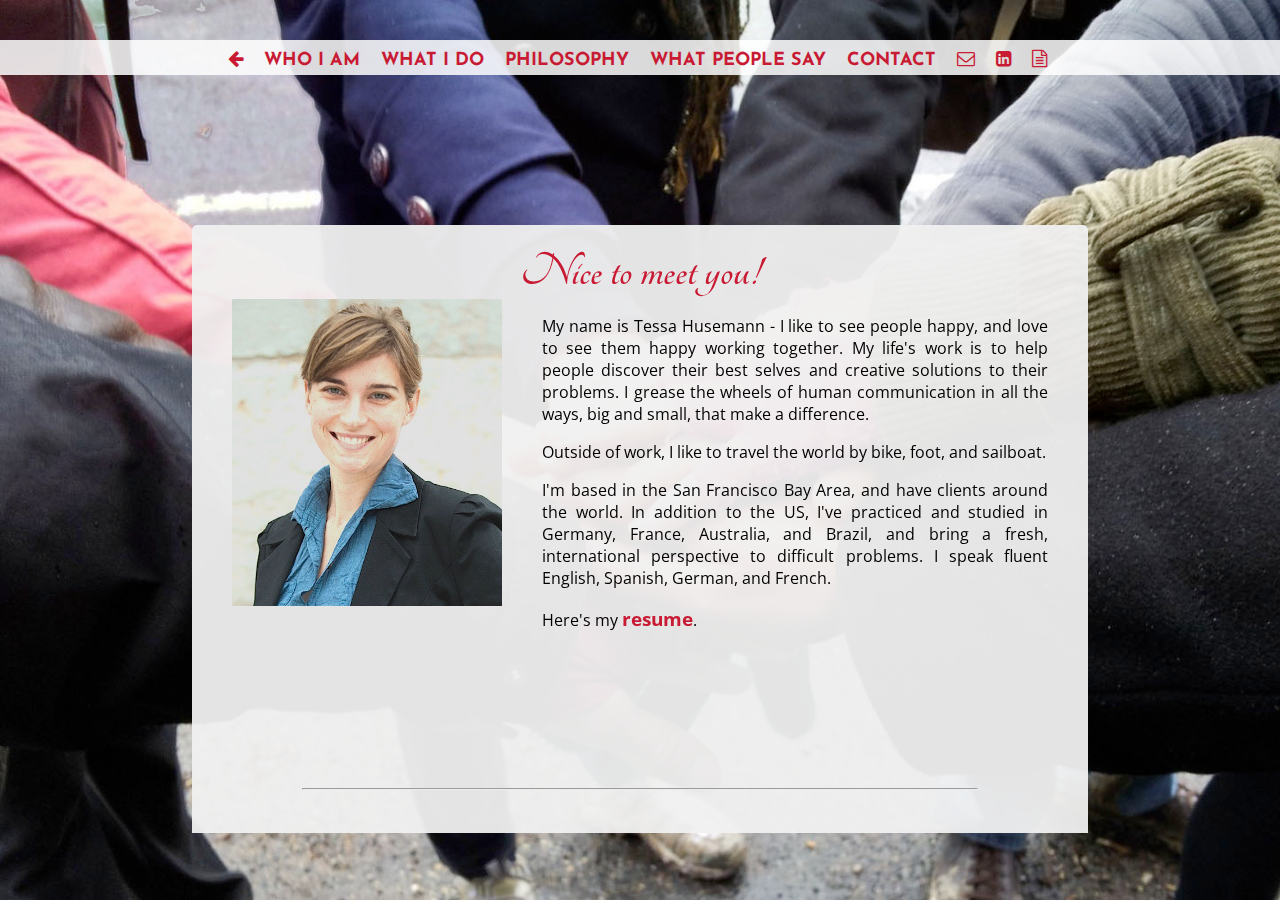
==== all.html @ 5326258a "business card" ====
<!DOCTYPE html>
<html>
<head>
<title>Tessa Husemann</title>
<link rel="shortcut icon" href="favicon.ico">
<link href='http://fonts.googleapis.com/css?family=Tangerine:700|Open+Sans|Josefin+Sans:600' rel='stylesheet' type='text/css'>
<link rel="stylesheet" href="http://maxcdn.bootstrapcdn.com/font-awesome/4.3.0/css/font-awesome.min.css">
<link rel="stylesheet" href="style.css">
</head>
<body>
<div id="topcontainer" class="overlay">
	<div id="linkbar">
		<a href="index.html" class="fa fa-arrow-left"></a>
		<a class="linkbaritem" href="#about">WHO I AM</a>
		<div class="dropdownparent linkbaritem">
			<a href="#whatido">WHAT I DO</a>
			<div class="dropdownmenu">
				<a href="#conflictcoaching">CONFLICT COACHING</a><br>
				<a href="#mediation">MEDIATION</a><br>
				<a href="#organizationaldevelopment">ORGANIZATIONAL DEVELOPMENT</a>
			</div>
		</div>
		<a class="linkbaritem" href="#philosophy">PHILOSOPHY</a>
		<a class="linkbaritem" href="#testimonials">WHAT PEOPLE SAY</a>
		<a class="linkbaritem" href="#contact">CONTACT</a>
		<a class="fa fa-envelope-o linkbaritem" href="mailto:tessahus@gmail.com"></a>
		<a href="https://www.linkedin.com/pub/tessa-husemann/51/378/63b" class="fa fa-linkedin-square linkbaritem"></a>
		<a class="fa fa-file-text-o linkbaritem" href="resume.pdf"></a>
	</div>
	<div class="clear"></div>
</div>

<div id="fixedcontent">
	<div id="contentpane">
		<div id="textcontent">
			<h1><a name="about">Nice to meet you!</a></h1>
			<img src="tessafoto.jpg" alt="Portrait" style="width:270px;height:307px;padding-right:40px" align="left">
			<p> 
			My name is Tessa Husemann - I like to see people happy, and love to see them happy working together. My life's work is to help people discover their best selves and creative solutions to their problems. I grease the wheels of human communication in all the ways, big and small, that make a difference.
			</p>
			<p>
			Outside of work, I like to travel the world by bike, foot, and sailboat.
			</p>
			<p>	
			I'm based in the San Francisco Bay Area, and have clients around the world. In addition to the US, I've practiced and studied in Germany, France, Australia, and Brazil, and bring a fresh, international perspective to difficult problems. I speak fluent English, Spanish, German, and French.
			</p>
			<p>
			Here's my <strong><big><a href="resume.pdf">resume</a></big></strong>.
			</p><br><br><br><br><br><br><hr><br><br><br><br><br>

			<h1><a name="conflictcoaching">Conflict Coaching</a></h1>
			<p>
				I train individuals and teams to master conflict and to prevent it from happening in the first place. 
			</p>
			<p>
				My goal is to empower individuals to be self-sufficient conflict solvers who are aware of their emotions and use their personal strengths effectively. My training and coaching sessions are available to groups or individuals, and are always interactive and practical: instead of listening to a lecture, participants experiment with tricky situations from their own experiences and prototype new tools for the future.
			<p>
				Recent clients: University of Lyon (France), Mozilla Corporation, Peet's Coffee and Tea, Oakland Unified School District.
			</p><br><br><br>

			<h1><a name="mediation">Mediation</a></h1>
			<p>
				I steer conflicts towards managable solutions and work through smaller tensions that threaten to cause trouble down the road. I facilitate tough conversations to overcome obstacles and help relationships - professional and personal - get back on track. I don't give orders or tell people what to do. Rather, I help frame the conversation and guide the participants to outcomes of their own making. I'm the neutral third party who helps people listen to and understand each other, because that's what makes solutions stick.
			</p>
			<p>
				I have successfully mediated well over one hundred cases to an agreement between all parties involved. Confidentially prevents me from listing clients publicly, but I can describe the kinds of scenarios that make up those successes.
			<h2>1. In the Workplace</h2>
			<p>
				Organizations are incubators of change, and with change naturally comes conflict. Team members often develop tension over leadership and responsibilities. Conflicts also arise between teams, due to misaligned goals, disagreement over what's important, or good old-fashioned personality conflicts. Most workers just want to make the organization better, so it's frustrating when their efforts give way to friction and deadlock. I can help with all of that.
			</p>
			<p>
				Areas of Experience:
			<ul>
				<li>leadership transitions</li>
				<li>harassment</li>
				<li>conflicts between teams</li>
				<li>conflicts between co-workers</li>
				<li>conflicts between business partners</li>
				<li>conflicts between companies</li>
				<li>conflicts between companies and clients</li>
			</ul>
			<h2>2. Everywhere Else</h2>
			<p>
				Conflict is everywhere, not just in the workplace. I have practiced extensively as a community mediator as well as a mediator for the court system, which has given me a lot of insight in how all disputes, big and small, can be overcome.
			</p>
			<p>
				Areas of Experience:
			<ul>
				<li>civil harassment</li>
				<li>conflicts between landlords, tenants, homeowner associations, and city authorities</li>
				<li>conflicts between neighbors</li>
				<li>automobile accident damage disputes</li>
			</ul><br><br>
			<h1><a name="organizationaldevelopment">Organizational Development</a></h1>
			<p>
				I do what it takes to help people find better ways to work together. I help leaders to communicate well: clarifying intentions, aligning goals, and balancing responsibilities. I also design action plans to develop strong teams and increase effectiveness. These plans include measures for:
			</p>
			<ul>
				<li>the hiring process</li>
				<li>employee development</li>
				<li>engagement strategies</li>
				<li>evaluation and assessment</li>
				<li>shaping culture</li>
				<li>inclusion and diversity</li>
			</ul>
			<br><br><br><br><br><br><hr><br><br><br><br><br>

			<h1><a name="philosophy">Philosophy</a></h1>
			<img src="sailandsun.jpg" alt="Portrait" style="width:270px;height:307px;padding:40px" align="right">
			<p> 
				My services and track record speak for themselves. "People problems" waste incredible amounts of money through lost time, diminished productivity, and complicated litigation. They can make an entire organization grind to a halt, but don't need to. With guidance, these "problems" can become opportunities to unlock potential and generate important changes. A few hours of professional intervention can save days, weeks, or even months of time and energy that could be better spent on other things. In short: my services are efficient, cost-effective, and make good business sense.
			</p>
			<p>
				But the business parts aren't what keep me doing this. I care deeply about people, and derive immense satisfaction from seeing destructive situations turn constructive. Over and over again, my clients learn to overcome obstacles and figure things out, even when those obstacles have long and painful histories. It feels like magic, and is so exciting for me that I've devoted my life to making it happen.
			</p>
			
			<br><br><br><br><br><br><hr><br><br><br><br><br>

			<h1><a name="testimonials">What people say</a></h1>
			<p class="specialp">
			<span class="marks">"</span><span class="quote">Speaking 4 languages and being a precise and clear thinker, I highly recommend Tessa.</span><span class="marks">"</span><br>Dino Anderson, Global Lead of Inclusion and Diversity at Mozilla.
			</p>
			<p class="specialp">
			<span class="marks">"</span><span class="quote">Tessa has an instinctive flair for mediating. Her calm and reassuring presence creates a safe space in which people can fully communicate difficult issues. No matter how difficult the situation, I am confident in Tessa's ability to make the process fluid and beneficial for all.</span><span class="marks">"</span><br>Satisfied Client (name withheld for confidentiality)
			</p>
			<p class="specialp">
			<span class="marks">"</span><span class="quote">I tried mediation before and it didn't work. It took some convincing, but Tessa inspired me to try again, and I'm glad she did! The situation looked hopeless at the start, but Tessa stayed neutral, positive, and kept us motivated and moving towards a solution. In the end we resolved everything. It felt great and was a big weight off my shoulders.</span><span class="marks">"</span><br>Satisfied Client (name withheld for confidentiality)
			</p>
			<p class="specialp">
			<span class="marks">"</span><span class="quote">Tessa's gentle mediation not only ensured that my opinions and needs were heard by all parties, but left me with a compromise which I was as happy with as my original demands. I would wholeheartedly recommend Tessa Husemann's mediation for any matter, whether it be in the personal, financial, or ethical spheres of human conflict.</span><span class="marks">"</span><br>Satisfied Client (name withheld for confidentiality)
			</p><br><br><br><br><br><br><hr><br><br><br><br><br>

			<h1><a name="contact">Get in touch</a></h1>
			<center>
				<div id="card" class="boxed" style="width:400px;height:200px"><br>
					<span class="big">Tessa Husemann</span><br>
					<span class="small">organizational development, conflict resolution, everything else<br><hr><i class="fa fa-phone"></i> (650) 272-9145<br><i class="fa fa-envelope-o"></i> tessahus@gmail.com<br>http://tessa.io</span>
				</div>
			</center><br><br><br><br><br><br><br><br><br><br>
		</div>
	</div>
</div>
</div>
</body>
</html>
---- style.css ----
/* http://www.google.com/fonts#ReviewPlace:refine/Collection:Rambla|Dosis|Signika */

html {
  overflow: hidden;
  height: 100%;
}

body {
  margin: 0px;
  background-image: url(handcopy.jpg);
  background-repeat: no-repeat;
  background-size: cover;
  background-position: left top;
}

#topcontainer {
  font-family: 'Josefin Sans', sans-serif;
  position: relative;
  margin-top: 40px;
}

.overlay {
  background: rgba(255,255,255,0.85);
}

.lessspace {
  line-height: 100%;
}
 
#pagetitle {
  font-family: 'Tangerine', cursive;
  width: 50%;
  margin: 0 auto;
  text-align: center;
  font-size: 100px;
  padding: 40px 20px 0px 20px;
  border-radius: 0px 0px 0px 0px;
  font-weight: 800;
  cursor: default;
  color: black;
}

#linkbar {
  margin: 0;
  font-size: 18px;
  font-weight: 800;
  font-family: 'Josefin Sans', sans-serif;
  text-align: center;
  padding-top: 10px;
  padding-bottom: 5px;
}

#linkbar a {
  text-decoration: none;
  display: inline;
  color: #C91A34
}

#textcontent a {
  text-decoration: none;
  color: #C91A34
}

#pagetitle a {
  text-decoration: none;
  color: black;
}

.linkbaritem {
  outline: 0;
  outline-color: black;
  padding-left: 15px;
  display: inline;
  color: #C91A34;
}

#linkbar a:first-child {
  padding-left: 0px;
}

#linkbar a:last-child {
  padding-right: 5px;
}

#linkbar a:hover { /* here i change the blue to red */
  color: #BD969C;
}

#textcontent a:hover { /* here i change the blue to red */
  color: black;
}

#linkbar .fa:hover {
  color: #BD969C;
}

.dropdownparent {
  position: relative;
  cursor: pointer;
}

.dropdownparent:hover .dropdownmenu {
  visibility:visible;
  opacity:1;
  transition-delay:0s;
}

.dropdownmenu {
  line-height: 30px;
  position: absolute;
  white-space: nowrap;
  top: 24px;
  left: 15px;
  background: rgba(255,255,255,0.85);
  text-align: left;
  padding: 5px 5px 5px 5px;
  border-radius: 0px 0px 5px 5px;
  visibility:hidden;
  opacity:0;
  transition:visibility 0s linear 0.5s,opacity 0.5s linear; /*test if works in all browsers if not add prefix*/
}

.dropdownmenu a {
  display: block;
  padding-top: 10px;
}

/*.dropdownmenu a:hover {
  background-color: bbb; 
}*/

.clear {
  clear: both;
}

.allmoveup {
  height:80%;
}

#fixedcontent {
  position: fixed;
  width: 100%;
  height: 75%;
  bottom: 0px; /* Fallback if CSS animations aren't supported. */
}

#contentpane {
  font-family: 'Open Sans', sans-serif;
  font-size: 12pt;
  background: rgba(240,240,240, 0.95); /* Mimic the effective color of the translucent bar at the top */
  position: relative; /* Use an explicit non-static position so that the absolutely-positioned div inside
                         will be positioned relative to us. */
  border-radius: 5px 5px 0px 0px;
  margin-left: auto;
  margin-right: auto;
  min-width: 400px;
  width: 70%;
  height: 90%;
}

#textcontent {
  /*
   * Use this trick instead of height:100% so that the margin and padding are
   * bound inside of the containing div.
   */
  position: absolute;
  top: 0px;
  bottom: 0px;
  left: 0px;
  right: 0px;
  overflow: scroll;
  text-align: justify;

  /*
   * Use margin for top and bottom so that the margins apply to the scroll area.
   * Use padding for left and right so that the scroll bar is outside the margin.
   */
  margin-top: 20px;
  margin-bottom: 20px;
  padding-left: 40px;
  padding-right: 40px;
}

h1 {
  font-family: 'Tangerine', cursive;
  font-size: 50px;
  color: #C91A34;
  margin-top: 0px;
  margin-bottom: 0px;
  text-align: center;
}

.red {
  color: #C91A34;
}

.specialp {
  text-align: right;
  line-height: 150%;
}

.quote {
  font-style: italic;
}

.marks {
  font-size: 40px;
  font-style: italic;
  font-weight: bold;
  font-family: 'Tangerine', cursive;
  color: #C91A34;
}

hr { 
    display: block;
    margin-top: 0.5em;
    margin-bottom: 0.5em;
    margin-left: 70px;
    margin-right: 70px;
    border-style: inset;
    border-width: 1px;
} 

#card {
  background-color: white;
  margin-top: 40px;

}

.boxed {
  border: 1px solid black ;
} 

.big {
  font-size: 40px;
}

.small {
  font-size: 11px;
}
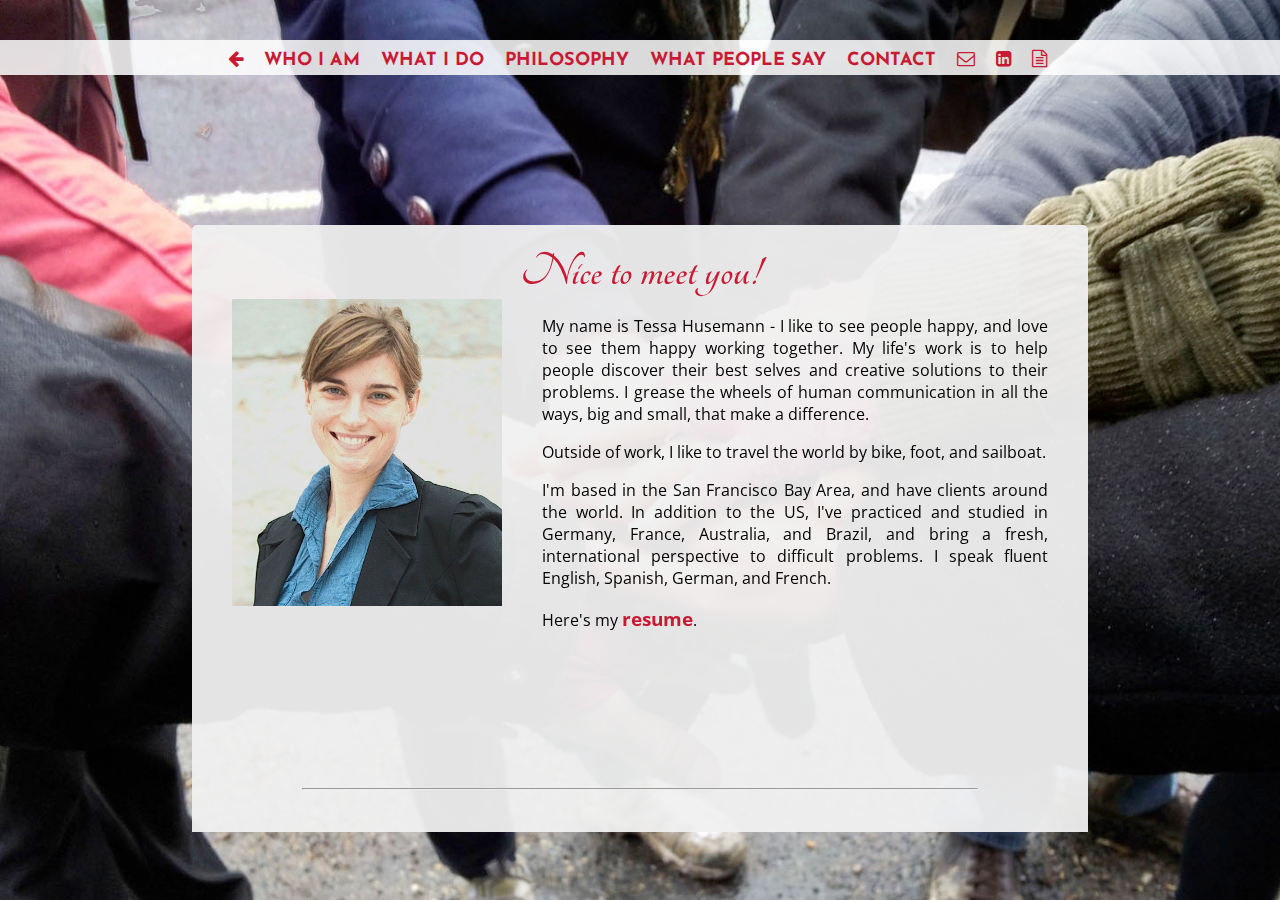
==== commit 0cad51b6: "alternations (text, business card)" ====
--- a/all.html
+++ b/all.html
@@ -24,7 +24,7 @@
 		<a class="linkbaritem" href="#testimonials">WHAT PEOPLE SAY</a>
 		<a class="linkbaritem" href="#contact">CONTACT</a>
 		<a class="fa fa-envelope-o linkbaritem" href="mailto:tessahus@gmail.com"></a>
-		<a href="https://www.linkedin.com/pub/tessa-husemann/51/378/63b" class="fa fa-linkedin-square linkbaritem"></a>
+		<a href="https://www.linkedin.com/pub/tessa-husemann/51/378/63b" class="fa fa-tessa linkbaritem"></a>
 		<a class="fa fa-file-text-o linkbaritem" href="resume.pdf"></a>
 	</div>
 	<div class="clear"></div>
@@ -55,7 +55,7 @@
 			<p>
 				My goal is to empower individuals to be self-sufficient conflict solvers who are aware of their emotions and use their personal strengths effectively. My training and coaching sessions are available to groups or individuals, and are always interactive and practical: instead of listening to a lecture, participants experiment with tricky situations from their own experiences and prototype new tools for the future.
 			<p>
-				Recent clients: University of Lyon (France), Mozilla Corporation, Peet's Coffee and Tea, Oakland Unified School District.
+				Recent clients: University of Lyon (France), Mozilla Corporation, Peet's Coffee and Tea, Oakland Unified School District, Berkeley Police Review Commission.
 			</p><br><br><br>
 
 			<h1><a name="mediation">Mediation</a></h1>
@@ -134,7 +134,8 @@
 			<center>
 				<div id="card" class="boxed" style="width:400px;height:200px"><br>
 					<span class="big">Tessa Husemann</span><br>
-					<span class="small">organizational development, conflict resolution, everything else<br><hr><i class="fa fa-phone"></i> (650) 272-9145<br><i class="fa fa-envelope-o"></i> tessahus@gmail.com<br>http://tessa.io</span>
+					<span class="small">organizational development, conflict resolution, everything else<br><hr><a class="fa fa-phone small" href="tel:+16502729145"> (650) 272-9145</a><br><a class="fa fa-envelope-o small" href="mailto:tessahus@gmail.com"> tessahus@gmail.com</a><br><a href="http://tessa.io">http://tessa.io</a></span><br><br><br>
+					PS: I made this website from scratch :-). Feedback is very welcome.
 				</div>
 			</center><br><br><br><br><br><br><br><br><br><br>
 		</div>
--- a/style.css
+++ b/style.css
@@ -142,6 +142,15 @@
   width: 100%;
   height: 75%;
   bottom: 0px; /* Fallback if CSS animations aren't supported. */
+  animation-name: slideup;
+  animation-delay: 0s;
+  animation-duration: 1s;
+  animation-fill-mode: both;
+}
+
+@keyframes slideup {
+  0% { bottom: -75%; }
+  100% { bottom: 0px; }
 }
 
 #contentpane {
@@ -236,5 +245,9 @@
 }
 
 .small {
-  font-size: 11px;
-}
+  font-size: 12px;
+}
+
+.fa-tessa:before{
+  content:"\f08c"
+}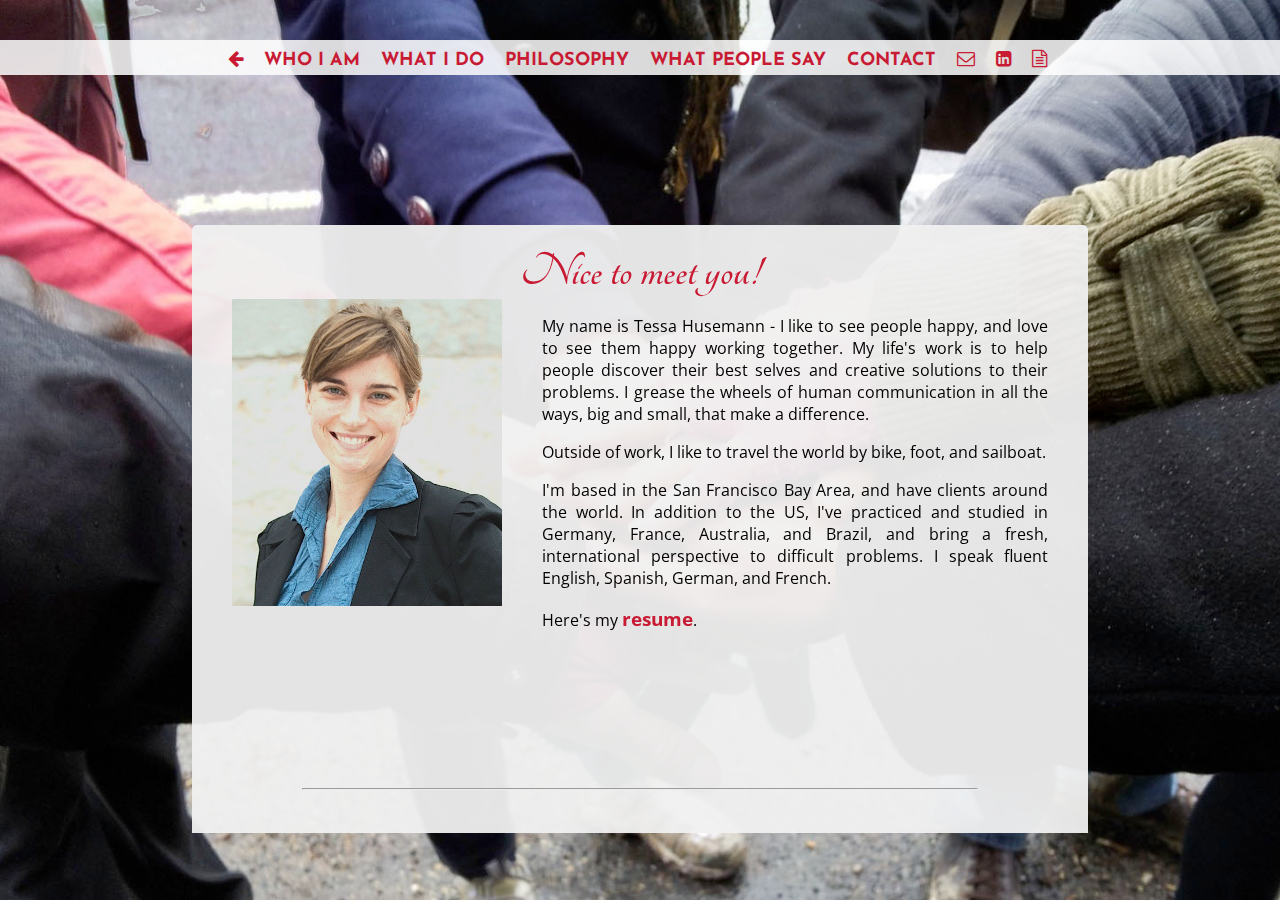
==== commit 264856af: "Zoe's remarks" ====
--- a/all.html
+++ b/all.html
@@ -63,21 +63,21 @@
 				I steer conflicts towards managable solutions and work through smaller tensions that threaten to cause trouble down the road. I facilitate tough conversations to overcome obstacles and help relationships - professional and personal - get back on track. I don't give orders or tell people what to do. Rather, I help frame the conversation and guide the participants to outcomes of their own making. I'm the neutral third party who helps people listen to and understand each other, because that's what makes solutions stick.
 			</p>
 			<p>
-				I have successfully mediated well over one hundred cases to an agreement between all parties involved. Confidentially prevents me from listing clients publicly, but I can describe the kinds of scenarios that make up those successes.
+				I have successfully mediated well over one hundred cases to an agreement. Confidentiality prevents me from listing clients publicly, but I can describe the kinds of scenarios that make up those successes.
 			<h2>1. In the Workplace</h2>
 			<p>
-				Organizations are incubators of change, and with change naturally comes conflict. Team members often develop tension over leadership and responsibilities. Conflicts also arise between teams, due to misaligned goals, disagreement over what's important, or good old-fashioned personality conflicts. Most workers just want to make the organization better, so it's frustrating when their efforts give way to friction and deadlock. I can help with all of that.
+				Organizations are incubators of change, and with change naturally comes conflict. Team members often develop tension over leadership and responsibilities. Conflicts also arise among teams, due to misaligned goals, disagreement over what's important, or good old-fashioned personality conflicts. Most workers just want to make the organization better, so it's frustrating when their efforts give way to friction and deadlock. I can help with all of that.
 			</p>
 			<p>
 				Areas of Experience:
 			<ul>
 				<li>leadership transitions</li>
 				<li>harassment</li>
-				<li>conflicts between teams</li>
-				<li>conflicts between co-workers</li>
-				<li>conflicts between business partners</li>
-				<li>conflicts between companies</li>
-				<li>conflicts between companies and clients</li>
+				<li>conflicts among teams</li>
+				<li>conflicts among co-workers</li>
+				<li>conflicts among business partners</li>
+				<li>conflicts among companies</li>
+				<li>conflicts among companies and clients</li>
 			</ul>
 			<h2>2. Everywhere Else</h2>
 			<p>
